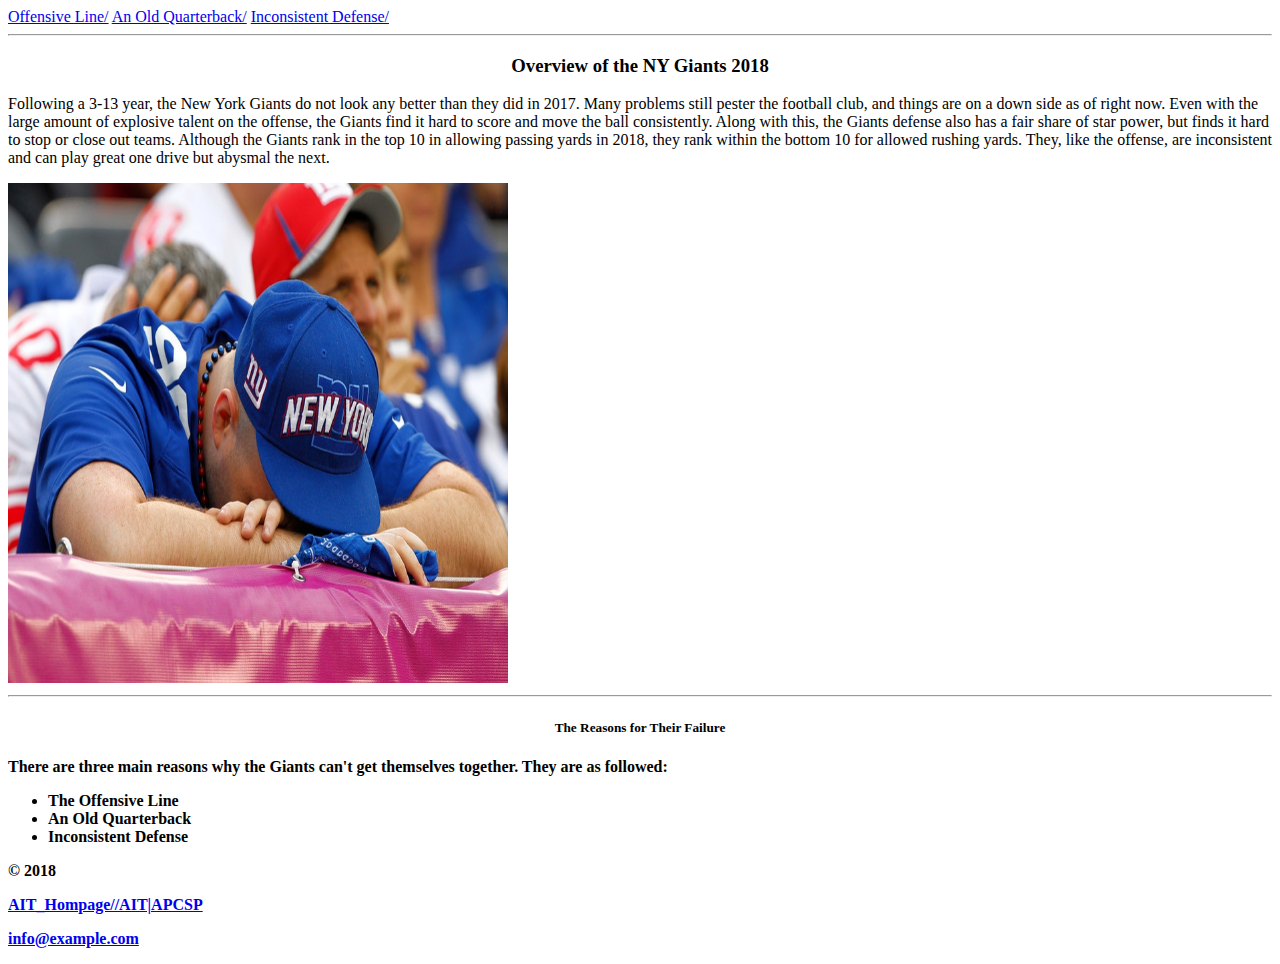
==== index.html @ c4c52f7f "size of pics" ====
<!DOCTYPE html>

<html>
 <head>
   <title>Why the New York Giants are Terrible</title>
 </head>
    <nav>
      <a href="./offensiveline.html">Offensive Line/</a>
      <a href="./oldquarterback.html">An Old Quarterback/</a>
      <a href="./defensivestruggle.html">Inconsistent Defense/</a>
    </nav>
    <hr/>
      <body>
        <h3 align="center"><strong>Overview of the NY Giants 2018</strong></h3>
        <p>
          Following a 3-13 year, the New York Giants do not look any better than they did in 2017. Many problems still pester the football club, and things are on a down side as of right now. Even with the large amount of  explosive talent on the offense, the Giants find it hard to score and move the ball consistently. Along with this, the Giants defense also has a fair share of star power, but finds it hard to stop or close out teams. Although the Giants rank in the top 10 in allowing passing yards in 2018, they rank within the bottom 10 for allowed rushing yards. They, like the offense, are inconsistent and can play great one drive but abysmal the next.
        </p>
        <img src="images/NY-CQ445_SP_GIA_P_20131020182542.jpg" width="500px" height="500px"/>
        <hr/>
        <h5 align="center"><strong>The Reasons for Their Failure<strong></h5>
      <p>
        There are three main reasons why the Giants can't get themselves together. They are as followed:
      </p>
      <ul>
        <li>The Offensive Line</li>
        <li>An Old Quarterback</li>
        <li>Inconsistent Defense</li>
      </ul>
  </body>
  <footer>
    <p>© 2018</p>
    <p> <a href="./https://www.ucvts.tec.nj.us/domain/16#calender4326/20181012/month">AIT_Hompage//AIT|APCSP</a>
      <p> <a href="./info@example.com">info@example.com</a>
      </footer>
</html>
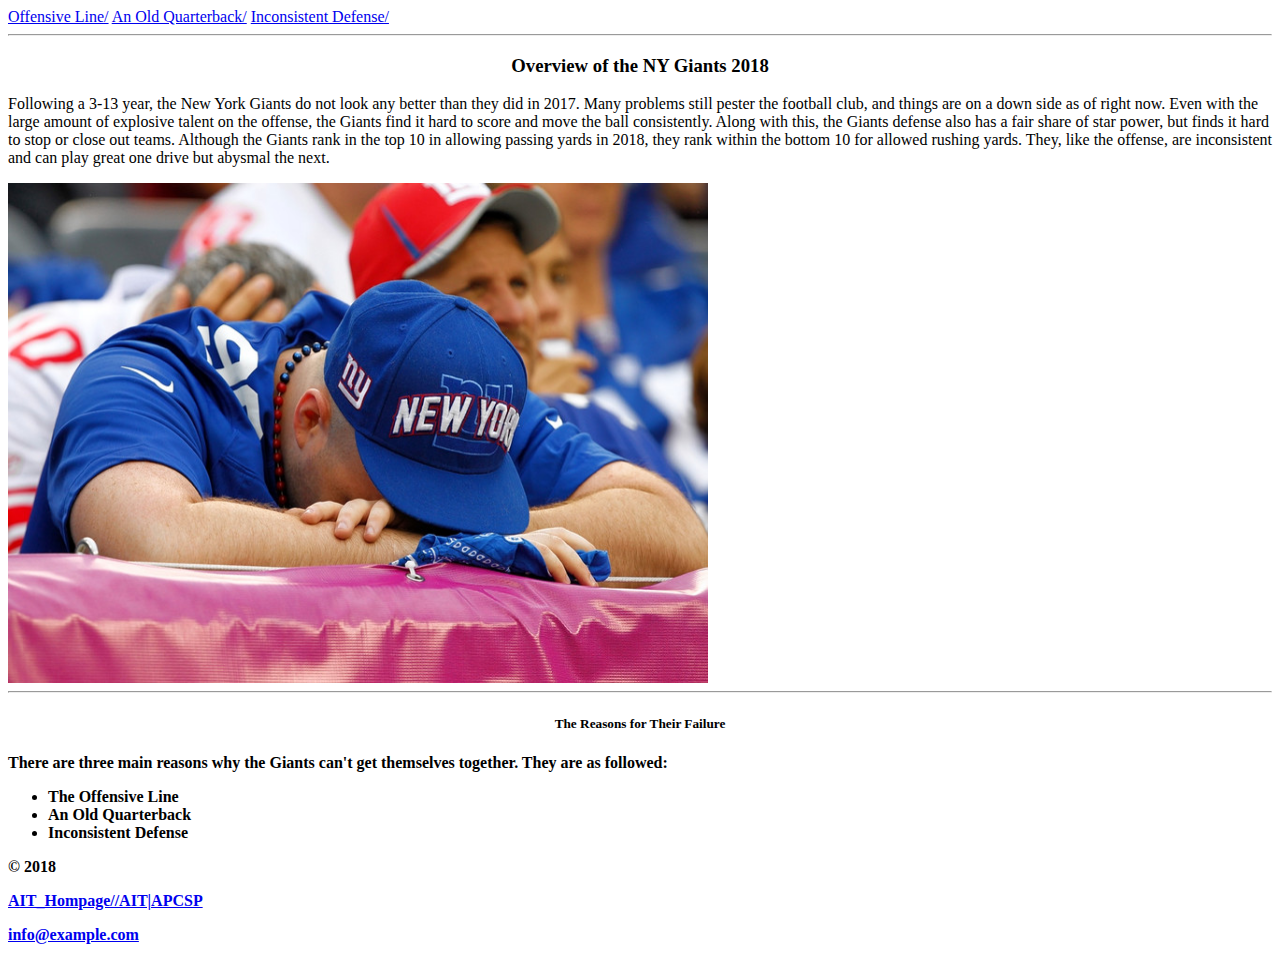
==== commit b5de3883: "changes" ====
--- a/index.html
+++ b/index.html
@@ -12,12 +12,14 @@
     <hr/>
       <body>
         <h3 align="center"><strong>Overview of the NY Giants 2018</strong></h3>
+        <div id="Overview"></div>
         <p>
           Following a 3-13 year, the New York Giants do not look any better than they did in 2017. Many problems still pester the football club, and things are on a down side as of right now. Even with the large amount of  explosive talent on the offense, the Giants find it hard to score and move the ball consistently. Along with this, the Giants defense also has a fair share of star power, but finds it hard to stop or close out teams. Although the Giants rank in the top 10 in allowing passing yards in 2018, they rank within the bottom 10 for allowed rushing yards. They, like the offense, are inconsistent and can play great one drive but abysmal the next.
         </p>
-        <img src="images/NY-CQ445_SP_GIA_P_20131020182542.jpg" width="500px" height="500px"/>
+        <img src="images/NY-CQ445_SP_GIA_P_20131020182542.jpg" width="700px" height="500px" align="center"/>
         <hr/>
         <h5 align="center"><strong>The Reasons for Their Failure<strong></h5>
+          <div id="Why They Stink"></div>
       <p>
         There are three main reasons why the Giants can't get themselves together. They are as followed:
       </p>
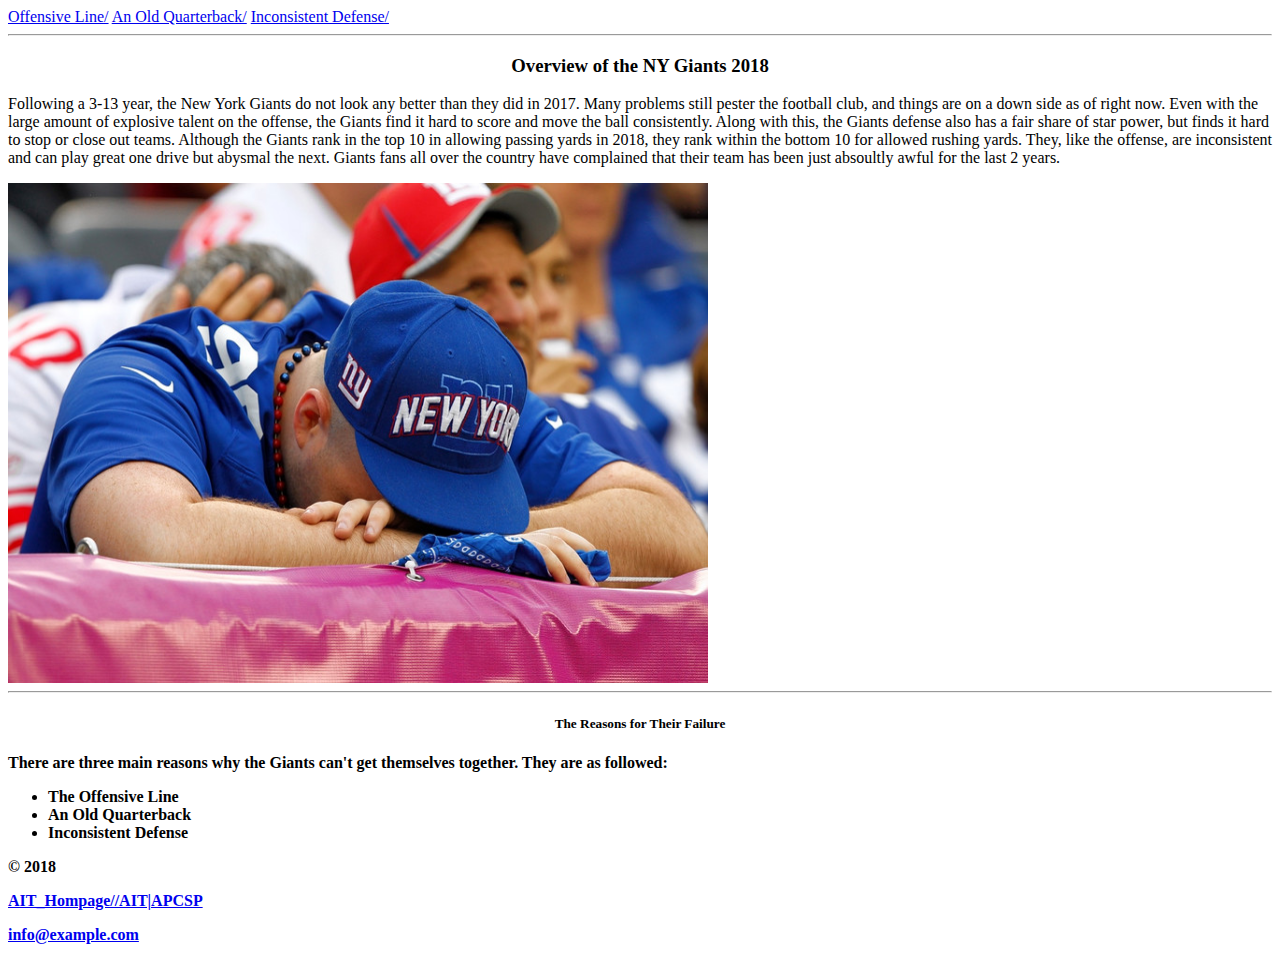
==== commit c8e13a29: "changes" ====
--- a/index.html
+++ b/index.html
@@ -3,6 +3,8 @@
 <html>
  <head>
    <title>Why the New York Giants are Terrible</title>
+   <link rel="stylesheet" type="text/css" href="C:\Users\mdotro\Desktop\APCSP\problem-set-3.5\styles\styles.css"/>
+     <link href="https://fonts.googleapis.com/css?family=Merriweather" rel="stylesheet"/>
  </head>
     <nav>
       <a href="./offensiveline.html">Offensive Line/</a>
@@ -14,9 +16,8 @@
         <h3 align="center"><strong>Overview of the NY Giants 2018</strong></h3>
         <div id="Overview"></div>
         <p>
-          Following a 3-13 year, the New York Giants do not look any better than they did in 2017. Many problems still pester the football club, and things are on a down side as of right now. Even with the large amount of  explosive talent on the offense, the Giants find it hard to score and move the ball consistently. Along with this, the Giants defense also has a fair share of star power, but finds it hard to stop or close out teams. Although the Giants rank in the top 10 in allowing passing yards in 2018, they rank within the bottom 10 for allowed rushing yards. They, like the offense, are inconsistent and can play great one drive but abysmal the next.
-        </p>
-        <img src="images/NY-CQ445_SP_GIA_P_20131020182542.jpg" width="700px" height="500px" align="center"/>
+          Following a 3-13 year, the New York Giants do not look any better than they did in 2017. Many problems still pester the football club, and things are on a down side as of right now. Even with the large amount of explosive talent on the offense, the Giants find it hard to score and move the ball consistently. Along with this, the Giants defense also has a fair share of star power, but finds it hard to stop or close out teams. Although the Giants rank in the top 10 in allowing passing yards in 2018, they rank within the bottom 10 for allowed rushing yards. They, like the offense, are inconsistent and can play great one drive but abysmal the next. Giants fans all over the country have complained that their team has been just absoultly awful for the last 2 years. </p>
+        <img src="images/NY-CQ445_SP_GIA_P_20131020182542.jpg" width="700px" height="500px" align="middle"/>
         <hr/>
         <h5 align="center"><strong>The Reasons for Their Failure<strong></h5>
           <div id="Why They Stink"></div>
@@ -29,6 +30,7 @@
         <li>Inconsistent Defense</li>
       </ul>
   </body>
+  <div id="footer"></div>
   <footer>
     <p>© 2018</p>
     <p> <a href="./https://www.ucvts.tec.nj.us/domain/16#calender4326/20181012/month">AIT_Hompage//AIT|APCSP</a>
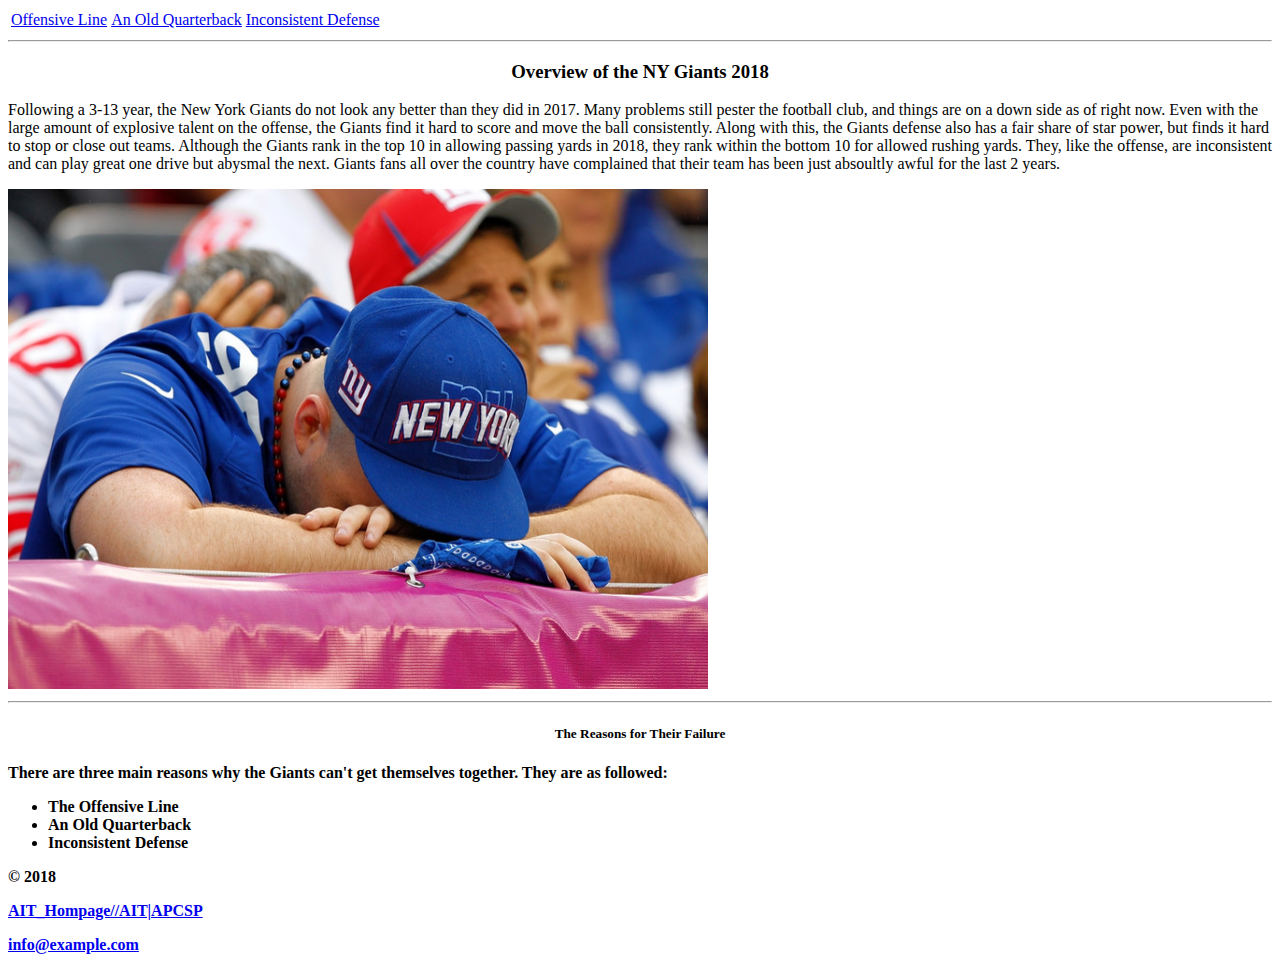
==== commit 2be993ce: "changes" ====
--- a/index.html
+++ b/index.html
@@ -7,9 +7,13 @@
      <link href="https://fonts.googleapis.com/css?family=Merriweather" rel="stylesheet"/>
  </head>
     <nav>
-      <a href="./offensiveline.html">Offensive Line/</a>
-      <a href="./oldquarterback.html">An Old Quarterback/</a>
-      <a href="./defensivestruggle.html">Inconsistent Defense/</a>
+      <table id="nav">
+        <tr>
+          <td id="navbar1"><a href="./offensiveline.html">Offensive Line</a></td>
+          <td id="navbar1"><a href="./oldquarterback.html">An Old Quarterback</a></td>
+          <td id="navbar1"><a href="./defensivestruggle.html">Inconsistent Defense</a></td>
+        </tr>
+      </table>
     </nav>
     <hr/>
       <body>
@@ -17,11 +21,11 @@
         <div id="Overview"></div>
         <p>
           Following a 3-13 year, the New York Giants do not look any better than they did in 2017. Many problems still pester the football club, and things are on a down side as of right now. Even with the large amount of explosive talent on the offense, the Giants find it hard to score and move the ball consistently. Along with this, the Giants defense also has a fair share of star power, but finds it hard to stop or close out teams. Although the Giants rank in the top 10 in allowing passing yards in 2018, they rank within the bottom 10 for allowed rushing yards. They, like the offense, are inconsistent and can play great one drive but abysmal the next. Giants fans all over the country have complained that their team has been just absoultly awful for the last 2 years. </p>
-        <img src="images/NY-CQ445_SP_GIA_P_20131020182542.jpg" width="700px" height="500px" align="middle"/>
+        <img src="images/NY-CQ445_SP_GIA_P_20131020182542.jpg" width="700px" height="500px"/>
         <hr/>
         <h5 align="center"><strong>The Reasons for Their Failure<strong></h5>
           <div id="Why They Stink"></div>
-      <p>
+      <p id="unorderedlist">
         There are three main reasons why the Giants can't get themselves together. They are as followed:
       </p>
       <ul>
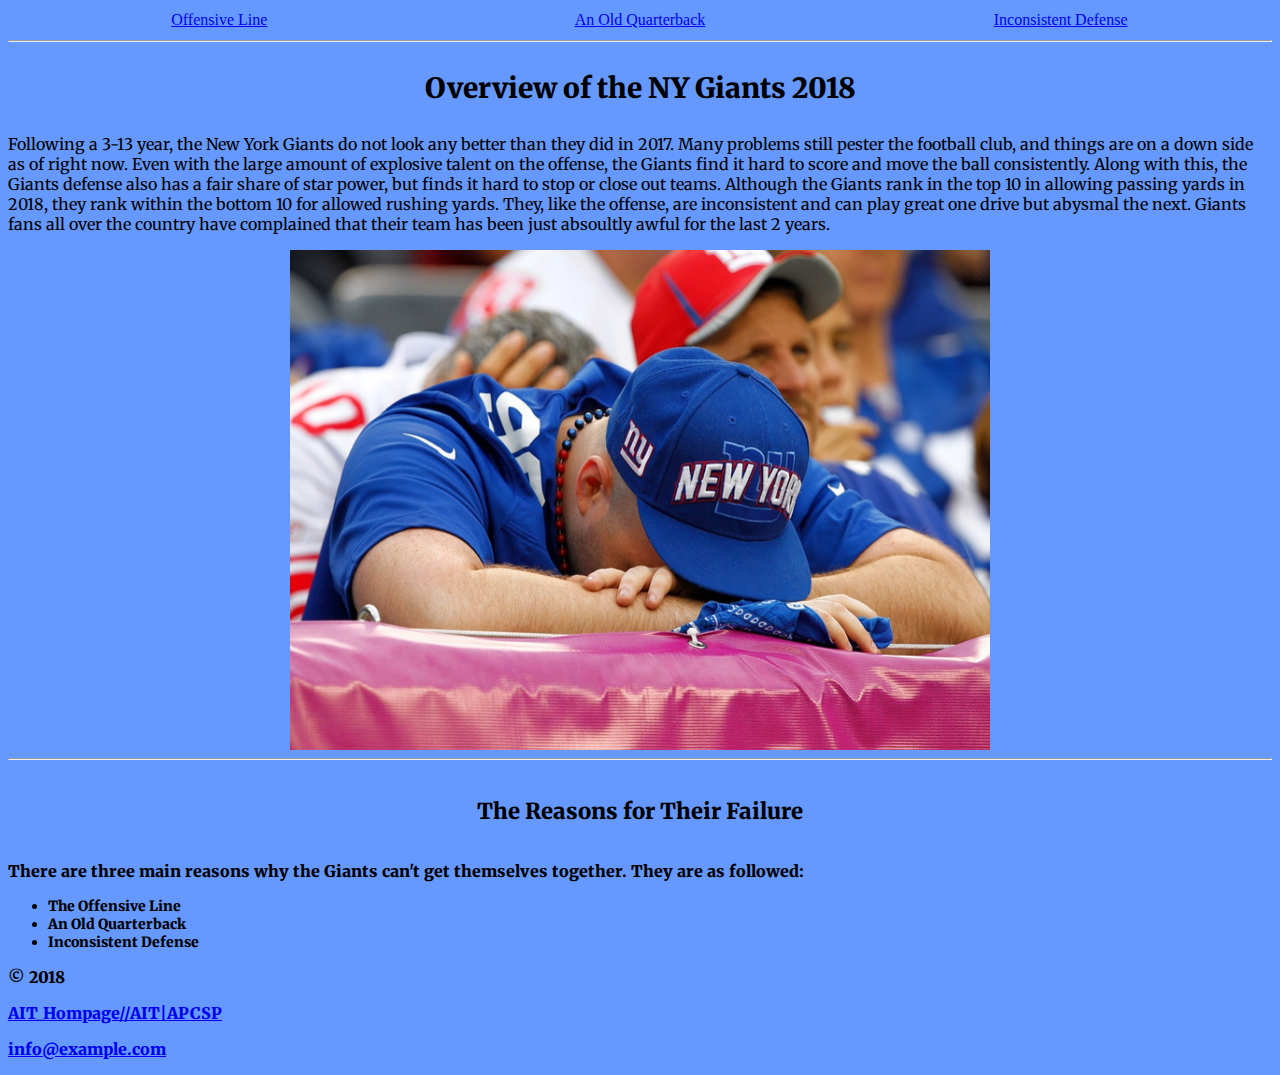
==== commit 26214096: "fixed css hrefs" ====
--- a/index.html
+++ b/index.html
@@ -3,7 +3,7 @@
 <html>
  <head>
    <title>Why the New York Giants are Terrible</title>
-   <link rel="stylesheet" type="text/css" href="C:\Users\mdotro\Desktop\APCSP\problem-set-3.5\styles\styles.css"/>
+   <link rel="stylesheet" type="text/css" href="styles/styles.css"/>
      <link href="https://fonts.googleapis.com/css?family=Merriweather" rel="stylesheet"/>
  </head>
     <nav>
--- a/styles/styles.css
+++ b/styles/styles.css
@@ -0,0 +1,51 @@
+* {
+  background-color: rgb(102, 153, 255);
+}
+
+p {
+  font-family: "Merriweather";
+  font-size: 16px;
+  font-style: normal;
+}
+
+h3 {
+  font-family: "Merriweather";
+  font-size: 28px;
+  font-style: normal;
+}
+
+h5 {
+  font-family: "Merriweather";
+  font-size: 22px;
+  font-style: normal;
+}
+
+li {
+  font-family: "Merriweather";
+  font-size: 14px;
+  font-style: normal;
+}
+
+img {
+  display: block;
+  margin-left: auto;
+  margin-right: auto;
+}
+
+#stats {
+  margin-left: auto;
+  margin-right: auto;
+}
+
+#nav {
+  width:100%;
+  text-align: center;
+}
+
+#navbar1 {
+  width: 33%;
+}
+
+ul {
+
+}
